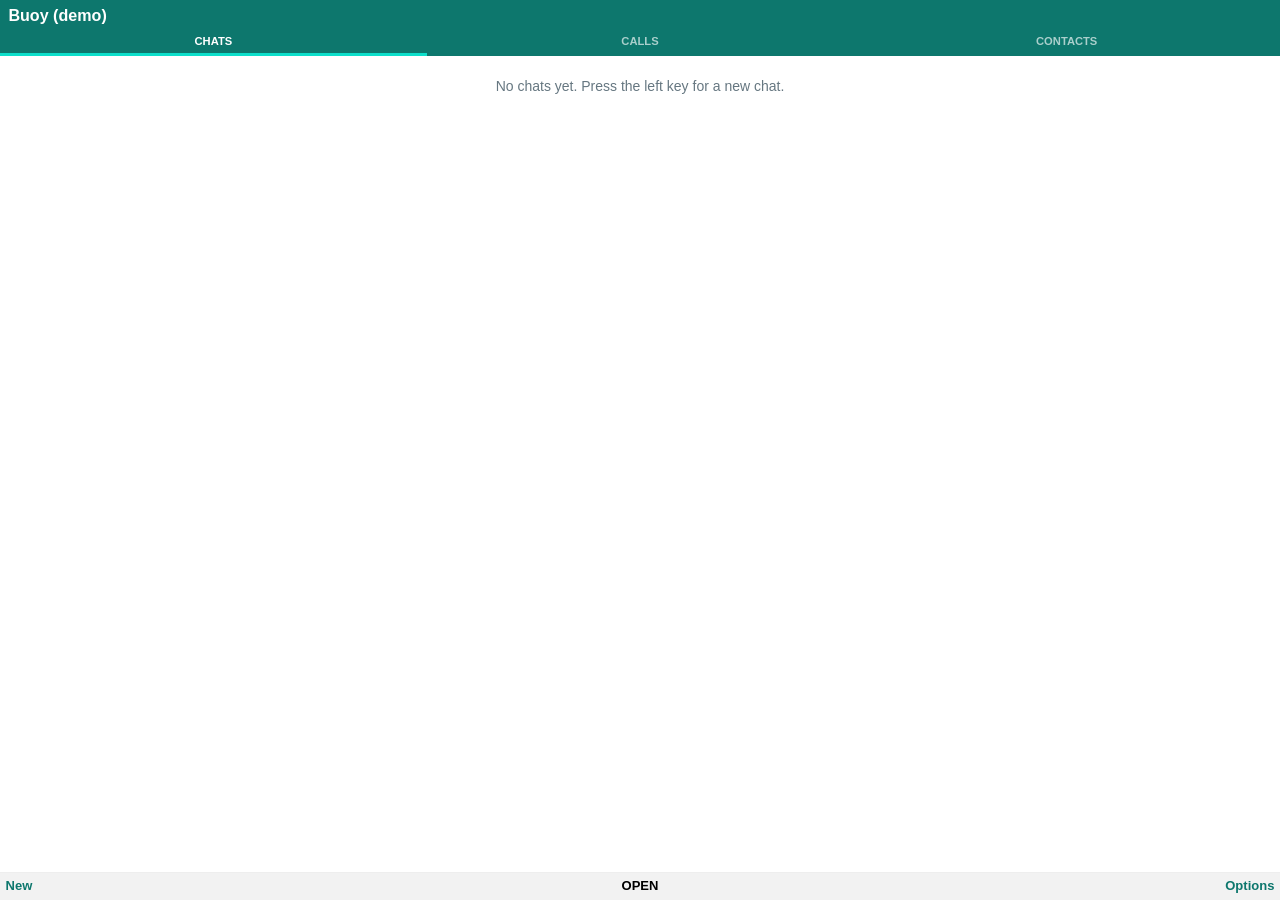
==== buoy/index.html @ 805a2925 "Add Buoy, a WhatsApp-style messenger and dialer for KaiOS Two builds of the same code: a privileged " ====
<!DOCTYPE html>
<html>
<head>
  <meta charset="utf-8">
  <meta name="viewport" content="width=device-width, user-scalable=no">
  <title>Buoy</title>
  <link rel="stylesheet" href="style.css">
</head>
<body>
  <div id="app">
    <header id="hdr"></header>
    <div id="body"></div>
    <footer><span id="sl"></span><span id="sc"></span><span id="sr"></span></footer>
  </div>
  <div id="toast"></div>
  <script src="app.js"></script>
</body>
</html>
---- buoy/style.css ----
/* Colors come from CSS variables that app.js sets from the Settings screen. */
:root {
  --hdr: #075e54; --acc: #25d366; --bg: #fff; --fg: #111; --muted: #667781; --line: #eee;
  --focus: #e3f6ee; --bar: #f2f2f2; --barfg: #075e54; --sc: #000; --tabfg: rgba(255,255,255,.65);
  --chat: #ece5dd; --wpimg: none; --wpsize: auto; --out: #dcf8c6; --in: #fff; --input: #fff;
}
html { font-size: 14px; }
* { box-sizing: border-box; }
html, body { width: 100%; height: 100%; margin: 0; overflow: hidden; background: var(--bg); color: var(--fg); font-family: sans-serif; font-size: 1rem; line-height: 1.25; }
#app { display: flex; flex-direction: column; height: 100%; }
/* Added when the T9 prediction bar covers the screen instead of resizing it. */
.kb #app { padding-bottom: 3.5rem; }

#hdr { flex: none; height: 2.2rem; line-height: 2.2rem; padding: 0 .6rem; background: var(--hdr); color: #fff; font-weight: bold; font-size: 1.15rem; white-space: nowrap; overflow: hidden; text-overflow: ellipsis; }
#body { flex: 1; min-height: 0; display: flex; flex-direction: column; overflow: hidden; }
footer { flex: none; height: 2rem; display: flex; align-items: center; padding: 0 .4rem; background: var(--bar); border-top: 1px solid var(--line); font-weight: bold; font-size: .93rem; color: var(--barfg); }
footer span { flex: 1; white-space: nowrap; overflow: hidden; text-overflow: ellipsis; }
#sc { text-align: center; color: var(--sc); text-transform: uppercase; }
#sr { text-align: right; }
#toast { position: fixed; left: .8rem; right: .8rem; bottom: 2.6rem; padding: .4rem .6rem; background: rgba(0,0,0,.88); color: #fff; border-radius: .4rem; font-size: .93rem; text-align: center; display: none; z-index: 9; }

.tabs { display: flex; flex: none; height: 1.8rem; background: var(--hdr); }
.tabs div { flex: 1; text-align: center; line-height: 1.55rem; color: var(--tabfg); font-size: .8rem; font-weight: bold; border-bottom: 3px solid transparent; }
.tabs div.on { color: #fff; border-bottom-color: var(--acc); }

.list { flex: 1; overflow-y: auto; position: relative; }
.row { display: flex; align-items: center; min-height: 3.3rem; padding: .2rem .6rem; border-bottom: 1px solid var(--line); }
.row.f { background: var(--focus); border-left: 4px solid var(--acc); padding-left: calc(.6rem - 4px); }
.av { width: 2.45rem; height: 2.45rem; border-radius: 50%; color: #fff; font-weight: bold; text-align: center; line-height: 2.45rem; margin-right: .55rem; flex: none; }
.mid { flex: 1; min-width: 0; }
.mid b, .mid small { display: block; white-space: nowrap; overflow: hidden; text-overflow: ellipsis; }
.mid small { color: var(--muted); font-size: .86rem; }
.tm { font-size: .8rem; color: var(--muted); margin-left: .3rem; }
.tm.u { color: var(--acc); }
.badge { background: var(--acc); color: #fff; border-radius: 9px; min-width: 1.3rem; padding: 0 .3rem; margin-left: .3rem; text-align: center; font-size: .8rem; font-weight: bold; }
.badge.m { background: var(--muted); }
.chk { margin-right: .4rem; font-size: 1.15rem; color: var(--acc); }
.empty { padding: 1.6rem .8rem; text-align: center; color: var(--muted); }
.searchbox { flex: none; padding: .35rem; background: var(--bar); }
.searchbox input { width: 100%; height: 2rem; border: 0; border-radius: 1rem; padding: 0 .8rem; font-size: 1rem; background: var(--input); color: var(--fg); outline: 2px solid var(--acc); }

.msgs { flex: 1; min-height: 0; overflow-y: auto; position: relative; background-color: var(--chat); background-image: var(--wpimg); background-size: var(--wpsize); padding: .3rem .45rem; display: flex; flex-direction: column; }
.b { max-width: 84%; margin: .15rem 0; padding: .22rem .45rem; border-radius: .45rem; background: var(--in); color: var(--fg); word-wrap: break-word; box-shadow: 0 1px 0 rgba(0,0,0,.15); flex: none; }
.b.out { background: var(--out); align-self: flex-end; }
.b.in { align-self: flex-start; }
.b.sel { outline: 3px solid var(--acc); }
.b .who { font-size: .8rem; font-weight: bold; }
.b .q { margin: .1rem 0 .2rem; padding: .1rem .35rem; border-left: 3px solid var(--acc); background: rgba(128,128,128,.18); border-radius: .2rem; font-size: .8rem; color: var(--muted); }
.b .ts { font-size: .72rem; color: var(--muted); text-align: right; }
.compose { flex: none; padding: .3rem; background: var(--bar); }
.compose input { width: 100%; height: 2rem; border: 0; border-radius: 1rem; padding: 0 .8rem; font-size: 1rem; background: var(--input); color: var(--fg); outline: 2px solid var(--acc); }
.replybar { display: none; margin: 0 .3rem .3rem; padding: .2rem .45rem; border-left: 3px solid var(--acc); background: rgba(128,128,128,.18); border-radius: .2rem; font-size: .8rem; color: var(--muted); white-space: nowrap; overflow: hidden; text-overflow: ellipsis; }

.note { flex: 1; min-height: 0; padding: .6rem .8rem; overflow-y: auto; line-height: 1.4; }
.note p { margin: 0 0 .6rem; }
.big { font-size: 1.9rem; text-align: center; padding: 1.5rem .4rem; word-break: break-all; min-height: 5.5rem; }
.form { padding: .6rem; }
.form input { width: 100%; height: 2.3rem; margin-bottom: .6rem; border: 1px solid var(--muted); border-radius: .3rem; padding: 0 .6rem; font-size: 1.05rem; background: var(--input); color: var(--fg); }
.form input:focus { border-color: var(--acc); outline: 0; box-shadow: 0 0 0 2px var(--acc); }

/* emoji picker: fixed pixel sizes so six columns fit at every text size */
.grid { flex: 1; overflow-y: auto; position: relative; display: flex; flex-wrap: wrap; align-content: flex-start; padding: 2px 4px; }
.grid div { width: 36px; height: 36px; line-height: 36px; text-align: center; font-size: 22px; border-radius: 6px; margin: 1px; }
.grid div.f { background: var(--acc); }
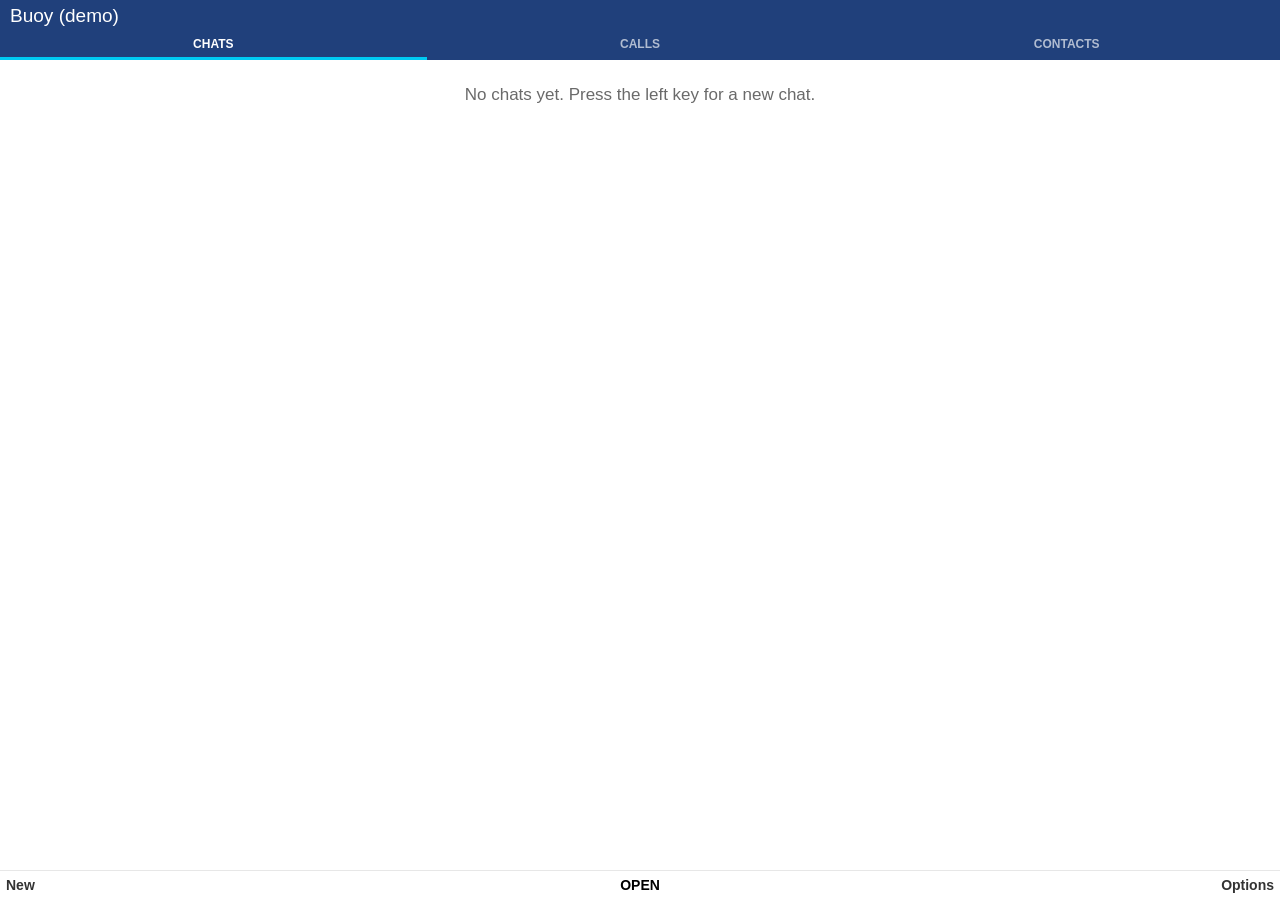
==== commit f179e112: "Restyle Buoy after the phone's own Messages app Dark themed header, gray section headers (Pinned/Tod" ====
--- a/buoy/index.html
+++ b/buoy/index.html
@@ -11,6 +11,7 @@
     <header id="hdr"></header>
     <div id="body"></div>
     <footer><span id="sl"></span><span id="sc"></span><span id="sr"></span></footer>
+    <div id="overlay"></div>
   </div>
   <div id="toast"></div>
   <script src="app.js"></script>
--- a/buoy/style.css
+++ b/buoy/style.css
@@ -1,64 +1,81 @@
-/* Colors come from CSS variables that app.js sets from the Settings screen. */
+/* Layout and look follow the phone's own Messages app (dark themed header, gray section headers,
+   tall two-line rows with a solid accent focus, pop-up option menus, stock type sizes). All code and
+   graphics here are original; the colors come from the settings in app.js. */
 :root {
-  --hdr: #075e54; --acc: #25d366; --bg: #fff; --fg: #111; --muted: #667781; --line: #eee;
-  --focus: #e3f6ee; --bar: #f2f2f2; --barfg: #075e54; --sc: #000; --tabfg: rgba(255,255,255,.65);
-  --chat: #ece5dd; --wpimg: none; --wpsize: auto; --out: #dcf8c6; --in: #fff; --input: #fff;
+  --pri: 17px; --sec: 14px; --thi: 12px;
+  --hdr: #20407b; --acc: #00caf2; --focus: #00caf2; --focusfg: #fff;
+  --bg: #fff; --fg: #333; --muted: #6a6a6a; --line: #e7e7e7;
+  --sub: #e6e6e6; --subfg: #6a6a6a; --bar: #fff; --barfg: #333; --sc: #000;
+  --chat: #fff; --wpimg: none; --wpsize: auto; --out: #20407b; --outfg: #fff; --in: #e6e6e6; --infg: #333; --input: #fff;
+  --menubg: #fff; --menuhd: #ccc; --menuhdfg: #323232; --tabfg: rgba(255,255,255,.65);
 }
-html { font-size: 14px; }
+html { font-size: 10px; }
 * { box-sizing: border-box; }
-html, body { width: 100%; height: 100%; margin: 0; overflow: hidden; background: var(--bg); color: var(--fg); font-family: sans-serif; font-size: 1rem; line-height: 1.25; }
-#app { display: flex; flex-direction: column; height: 100%; }
+html, body { width: 100%; height: 100%; margin: 0; overflow: hidden; background: var(--bg); color: var(--fg); font-family: sans-serif; font-size: var(--pri); line-height: 1.25; }
+#app { position: relative; display: flex; flex-direction: column; height: 100%; }
 /* Added when the T9 prediction bar covers the screen instead of resizing it. */
 .kb #app { padding-bottom: 3.5rem; }
 
-#hdr { flex: none; height: 2.2rem; line-height: 2.2rem; padding: 0 .6rem; background: var(--hdr); color: #fff; font-weight: bold; font-size: 1.15rem; white-space: nowrap; overflow: hidden; text-overflow: ellipsis; }
+#hdr { flex: none; height: calc(var(--pri) + 15px); line-height: calc(var(--pri) + 15px); padding: 0 10px; background: var(--hdr); color: #fff; font-weight: 300; font-size: calc(var(--pri) * 1.12); white-space: nowrap; overflow: hidden; text-overflow: ellipsis; }
 #body { flex: 1; min-height: 0; display: flex; flex-direction: column; overflow: hidden; }
-footer { flex: none; height: 2rem; display: flex; align-items: center; padding: 0 .4rem; background: var(--bar); border-top: 1px solid var(--line); font-weight: bold; font-size: .93rem; color: var(--barfg); }
+footer { flex: none; height: calc(var(--sec) + 16px); display: flex; align-items: center; padding: 0 6px; background: var(--bar); border-top: 1px solid var(--line); font-weight: bold; font-size: var(--sec); color: var(--barfg); }
 footer span { flex: 1; white-space: nowrap; overflow: hidden; text-overflow: ellipsis; }
 #sc { text-align: center; color: var(--sc); text-transform: uppercase; }
 #sr { text-align: right; }
-#toast { position: fixed; left: .8rem; right: .8rem; bottom: 2.6rem; padding: .4rem .6rem; background: rgba(0,0,0,.88); color: #fff; border-radius: .4rem; font-size: .93rem; text-align: center; display: none; z-index: 9; }
+#toast { position: fixed; left: 10px; right: 10px; bottom: calc(var(--sec) + 24px); padding: 6px 8px; background: rgba(0,0,0,.88); color: #fff; border-radius: 4px; font-size: var(--sec); text-align: center; display: none; z-index: 30; }
 
-.tabs { display: flex; flex: none; height: 1.8rem; background: var(--hdr); }
-.tabs div { flex: 1; text-align: center; line-height: 1.55rem; color: var(--tabfg); font-size: .8rem; font-weight: bold; border-bottom: 3px solid transparent; }
+/* pop-up option menus sit over the dimmed screen, above the soft keys */
+#overlay { display: none; position: absolute; left: 0; right: 0; top: 0; bottom: calc(var(--sec) + 17px); z-index: 20; }
+.dim { position: absolute; left: 0; right: 0; top: 0; bottom: 0; background: rgba(0,0,0,.8); }
+.menu { position: absolute; left: 0; right: 0; bottom: 0; max-height: 82%; display: flex; flex-direction: column; background: var(--menubg); }
+.menu .mh { flex: none; background: var(--menuhd); color: var(--menuhdfg); padding: 5px 12px; font-size: calc(var(--pri) * 1.05); white-space: nowrap; overflow: hidden; text-overflow: ellipsis; }
+.menu .row { min-height: calc(var(--pri) * 2.7); border-bottom: 0; }
+
+.tabs { display: flex; flex: none; height: calc(var(--thi) + 16px); background: var(--hdr); }
+.tabs div { flex: 1; text-align: center; line-height: calc(var(--thi) + 12px); color: var(--tabfg); font-size: var(--thi); font-weight: bold; border-bottom: 3px solid transparent; }
 .tabs div.on { color: #fff; border-bottom-color: var(--acc); }
 
 .list { flex: 1; overflow-y: auto; position: relative; }
-.row { display: flex; align-items: center; min-height: 3.3rem; padding: .2rem .6rem; border-bottom: 1px solid var(--line); }
-.row.f { background: var(--focus); border-left: 4px solid var(--acc); padding-left: calc(.6rem - 4px); }
-.av { width: 2.45rem; height: 2.45rem; border-radius: 50%; color: #fff; font-weight: bold; text-align: center; line-height: 2.45rem; margin-right: .55rem; flex: none; }
+.subhdr { height: calc(var(--thi) + 12px); line-height: calc(var(--thi) + 12px); padding: 0 10px; background: var(--sub); color: var(--subfg); font-size: var(--thi); white-space: nowrap; overflow: hidden; }
+.row { display: flex; align-items: center; min-height: calc(var(--pri) * 3.5); padding: 4px 10px; border-bottom: 1px solid var(--line); color: var(--fg); }
+.row.f { background: var(--focus); color: var(--focusfg); }
+.av { width: calc(var(--pri) * 2.1); height: calc(var(--pri) * 2.1); border-radius: 50%; color: #fff; font-weight: bold; text-align: center; line-height: calc(var(--pri) * 2.1); margin-right: 8px; flex: none; font-size: var(--sec); }
 .mid { flex: 1; min-width: 0; }
 .mid b, .mid small { display: block; white-space: nowrap; overflow: hidden; text-overflow: ellipsis; }
-.mid small { color: var(--muted); font-size: .86rem; }
-.tm { font-size: .8rem; color: var(--muted); margin-left: .3rem; }
-.tm.u { color: var(--acc); }
-.badge { background: var(--acc); color: #fff; border-radius: 9px; min-width: 1.3rem; padding: 0 .3rem; margin-left: .3rem; text-align: center; font-size: .8rem; font-weight: bold; }
-.badge.m { background: var(--muted); }
-.chk { margin-right: .4rem; font-size: 1.15rem; color: var(--acc); }
-.empty { padding: 1.6rem .8rem; text-align: center; color: var(--muted); }
-.searchbox { flex: none; padding: .35rem; background: var(--bar); }
-.searchbox input { width: 100%; height: 2rem; border: 0; border-radius: 1rem; padding: 0 .8rem; font-size: 1rem; background: var(--input); color: var(--fg); outline: 2px solid var(--acc); }
+.mid b { font-size: var(--pri); font-weight: 600; }
+.mid small { color: var(--muted); font-size: var(--sec); }
+.row.f .mid small, .row.f .tm { color: var(--focusfg); opacity: .9; }
+.tm { font-size: var(--thi); color: var(--muted); margin-left: 6px; }
+.tm.u { color: var(--acc); font-weight: bold; }
+.badge { background: var(--acc); color: var(--focusfg); border-radius: 10px; min-width: 20px; padding: 0 6px; margin-left: 6px; text-align: center; font-size: var(--thi); font-weight: bold; }
+.badge.m { background: var(--muted); color: #fff; }
+.row.f .badge { background: var(--focusfg); color: var(--focus); }
+.chk { margin-right: 6px; font-size: calc(var(--pri) * 1.2); color: var(--acc); }
+.row.f .chk { color: var(--focusfg); }
+.empty { padding: 24px 12px; text-align: center; color: var(--muted); }
+.searchbox { flex: none; padding: 5px; background: var(--sub); }
+.searchbox input { width: 100%; height: calc(var(--pri) * 2); border: 0; border-radius: 3px; padding: 0 10px; font-size: var(--pri); background: var(--input); color: var(--fg); outline: 2px solid var(--acc); }
 
-.msgs { flex: 1; min-height: 0; overflow-y: auto; position: relative; background-color: var(--chat); background-image: var(--wpimg); background-size: var(--wpsize); padding: .3rem .45rem; display: flex; flex-direction: column; }
-.b { max-width: 84%; margin: .15rem 0; padding: .22rem .45rem; border-radius: .45rem; background: var(--in); color: var(--fg); word-wrap: break-word; box-shadow: 0 1px 0 rgba(0,0,0,.15); flex: none; }
-.b.out { background: var(--out); align-self: flex-end; }
-.b.in { align-self: flex-start; }
+.msgs { flex: 1; min-height: 0; overflow-y: auto; position: relative; background-color: var(--chat); background-image: var(--wpimg); background-size: var(--wpsize); padding: 4px 0; display: flex; flex-direction: column; }
+.b { width: calc(100% - 30px); max-width: 100%; margin: 4px 10px; padding: 6px 10px; border-radius: 6px; background: var(--in); color: var(--infg); word-wrap: break-word; flex: none; font-size: var(--pri); }
+.b.out { background: var(--out); color: var(--outfg); align-self: flex-end; margin-left: 30px; width: auto; max-width: calc(100% - 40px); }
+.b.in { align-self: flex-start; margin-right: 30px; width: auto; max-width: calc(100% - 40px); }
 .b.sel { outline: 3px solid var(--acc); }
-.b .who { font-size: .8rem; font-weight: bold; }
-.b .q { margin: .1rem 0 .2rem; padding: .1rem .35rem; border-left: 3px solid var(--acc); background: rgba(128,128,128,.18); border-radius: .2rem; font-size: .8rem; color: var(--muted); }
-.b .ts { font-size: .72rem; color: var(--muted); text-align: right; }
-.compose { flex: none; padding: .3rem; background: var(--bar); }
-.compose input { width: 100%; height: 2rem; border: 0; border-radius: 1rem; padding: 0 .8rem; font-size: 1rem; background: var(--input); color: var(--fg); outline: 2px solid var(--acc); }
-.replybar { display: none; margin: 0 .3rem .3rem; padding: .2rem .45rem; border-left: 3px solid var(--acc); background: rgba(128,128,128,.18); border-radius: .2rem; font-size: .8rem; color: var(--muted); white-space: nowrap; overflow: hidden; text-overflow: ellipsis; }
+.b .who { font-size: var(--thi); font-weight: bold; }
+.b .q { margin: 2px 0 4px; padding: 2px 6px; border-left: 3px solid var(--acc); background: rgba(128,128,128,.22); border-radius: 2px; font-size: var(--thi); }
+.b .ts { font-size: var(--thi); opacity: .75; text-align: right; margin-top: 2px; }
+.compose { flex: none; padding: 5px; background: var(--sub); }
+.compose input { width: 100%; height: calc(var(--pri) * 2); border: 0; border-radius: 3px; padding: 0 10px; font-size: var(--pri); background: var(--input); color: var(--fg); outline: 2px solid var(--acc); }
+.replybar { display: none; margin: 0 0 5px; padding: 3px 8px; border-left: 3px solid var(--acc); background: rgba(128,128,128,.22); border-radius: 2px; font-size: var(--thi); color: var(--muted); white-space: nowrap; overflow: hidden; text-overflow: ellipsis; }
 
-.note { flex: 1; min-height: 0; padding: .6rem .8rem; overflow-y: auto; line-height: 1.4; }
-.note p { margin: 0 0 .6rem; }
-.big { font-size: 1.9rem; text-align: center; padding: 1.5rem .4rem; word-break: break-all; min-height: 5.5rem; }
-.form { padding: .6rem; }
-.form input { width: 100%; height: 2.3rem; margin-bottom: .6rem; border: 1px solid var(--muted); border-radius: .3rem; padding: 0 .6rem; font-size: 1.05rem; background: var(--input); color: var(--fg); }
+.note { flex: 1; min-height: 0; padding: 10px 12px; overflow-y: auto; line-height: 1.4; font-size: var(--sec); }
+.note p { margin: 0 0 10px; }
+.big { font-size: 28px; text-align: center; padding: 22px 6px; word-break: break-all; min-height: 80px; }
+.form { padding: 10px; }
+.form input { width: 100%; height: calc(var(--pri) * 2.3); margin-bottom: 10px; border: 1px solid var(--muted); border-radius: 3px; padding: 0 8px; font-size: var(--pri); background: var(--input); color: var(--fg); }
 .form input:focus { border-color: var(--acc); outline: 0; box-shadow: 0 0 0 2px var(--acc); }
 
 /* emoji picker: fixed pixel sizes so six columns fit at every text size */
 .grid { flex: 1; overflow-y: auto; position: relative; display: flex; flex-wrap: wrap; align-content: flex-start; padding: 2px 4px; }
 .grid div { width: 36px; height: 36px; line-height: 36px; text-align: center; font-size: 22px; border-radius: 6px; margin: 1px; }
-.grid div.f { background: var(--acc); }
+.grid div.f { background: var(--focus); }
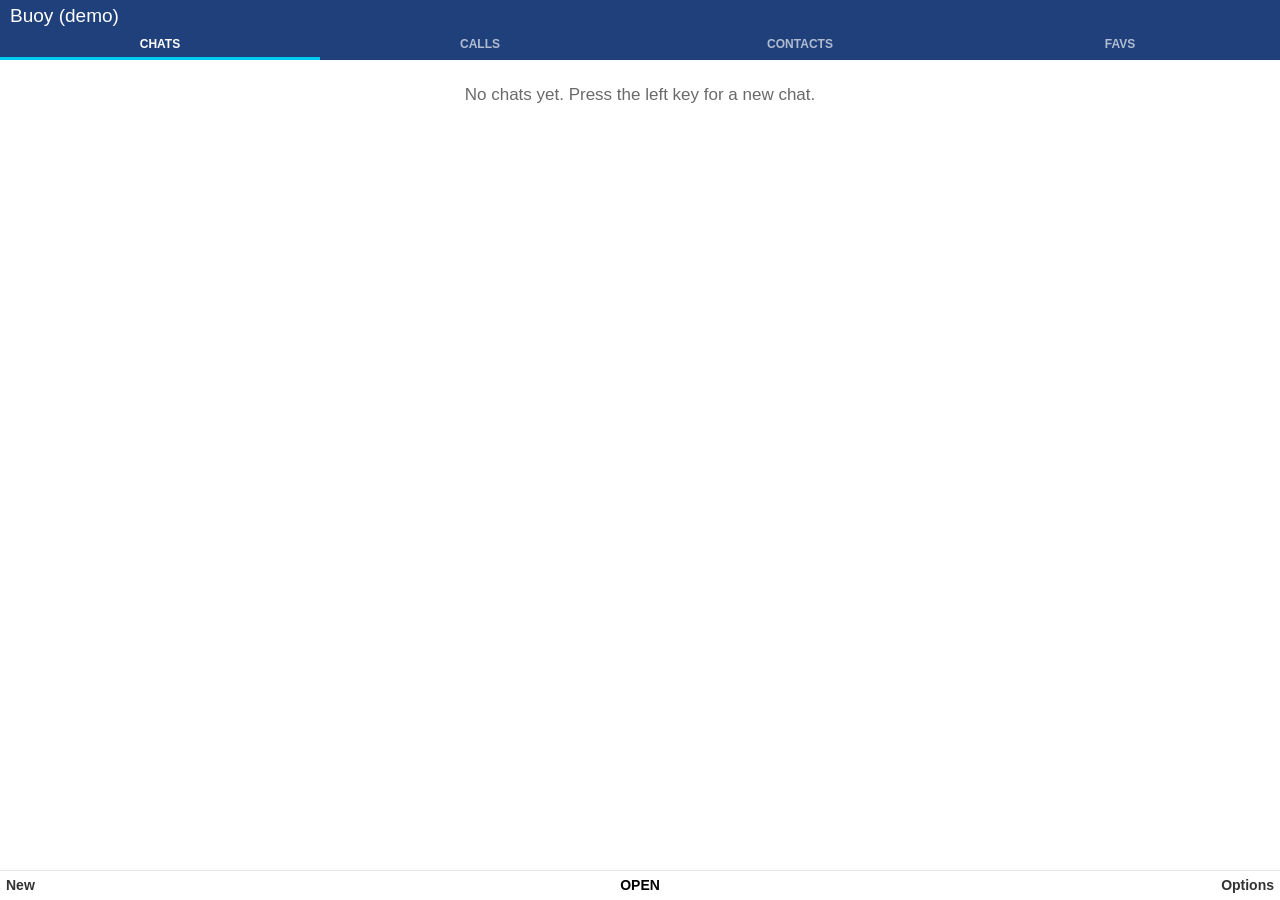
==== commit f9a04f87: "Add 22 features and pictures (MMS), version 0.6.0 Messages: delivery marks, per-chat SIM, SMS length" ====
--- a/buoy/index.html
+++ b/buoy/index.html
@@ -14,6 +14,7 @@
     <div id="overlay"></div>
   </div>
   <div id="toast"></div>
+  <script src="features.js"></script>
   <script src="app.js"></script>
 </body>
 </html>
--- a/buoy/style.css
+++ b/buoy/style.css
@@ -79,3 +79,9 @@
 .grid { flex: 1; overflow-y: auto; position: relative; display: flex; flex-wrap: wrap; align-content: flex-start; padding: 2px 4px; }
 .grid div { width: 36px; height: 36px; line-height: 36px; text-align: center; font-size: 22px; border-radius: 6px; margin: 1px; }
 .grid div.f { background: var(--focus); }
+
+/* length counter, pictures, bigger bubbles */
+.counter { display: none; margin: 0 0 4px; font-size: var(--thi); color: var(--muted); white-space: nowrap; overflow: hidden; text-overflow: ellipsis; }
+.b .pic { margin: 2px 0 4px; font-size: var(--thi); }
+.big-bubbles .b { font-size: calc(var(--pri) * 1.3); padding: 10px 12px; margin-top: 7px; margin-bottom: 7px; }
+.big-bubbles .b .ts, .big-bubbles .b .who, .big-bubbles .b .q { font-size: var(--sec); }
